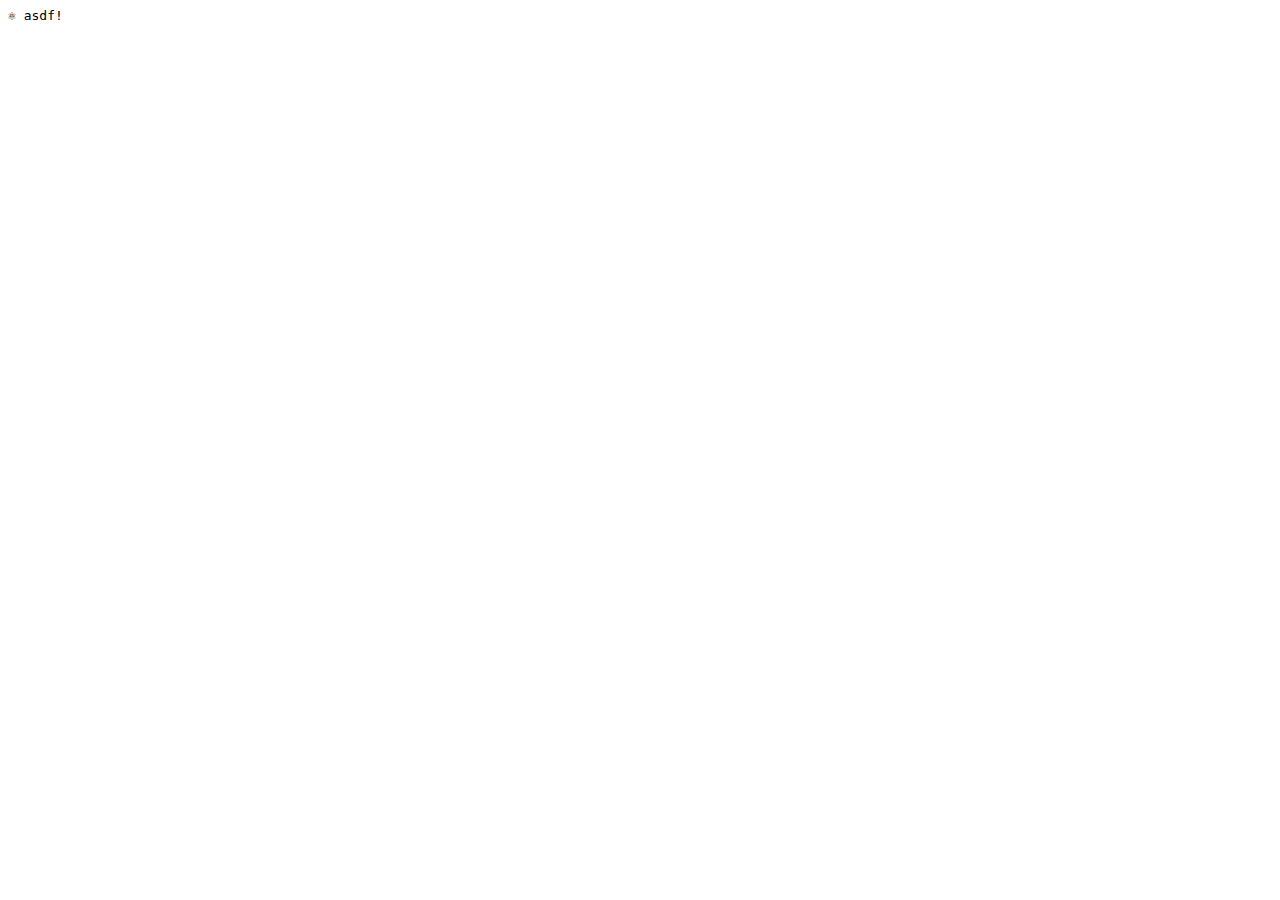
==== pinboard-linker.html @ 653bee5e "Added start of JS ports." ====
<html>
	<head>
		<script src="https://ajax.googleapis.com/ajax/libs/jquery/1.10.2/jquery.min.js" type="text/javascript"></script>
		<script src="pinboard-js/pinboard.js" type="text/javascript"></script>
	</head>
	<body>
		<script src="pinboard-linker.js" type="text/javascript"></script>
		<code class="terminal"></code>
	</body>
</html>
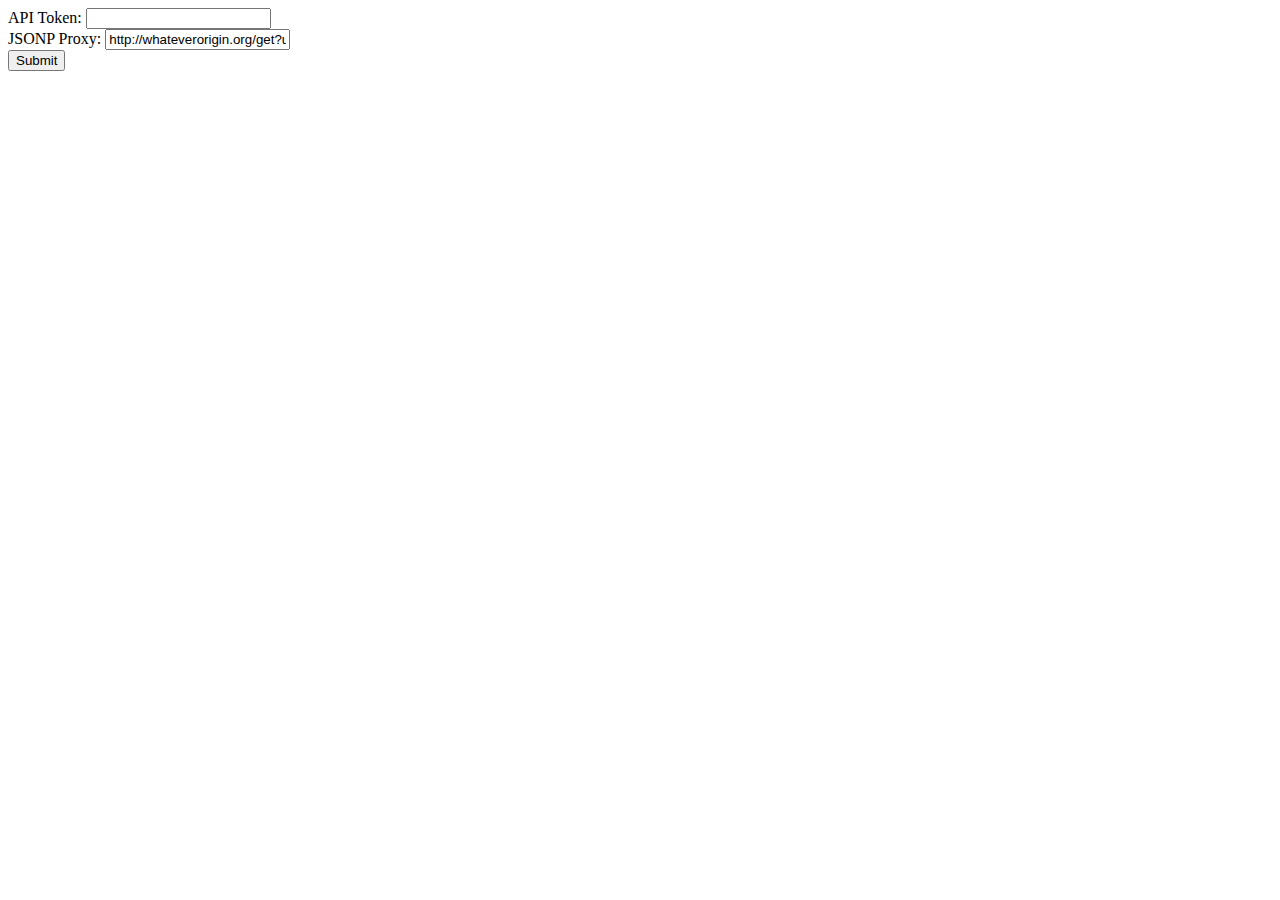
==== commit 009ab58b: "Updated JS files." ====
--- a/pinboard-linker.html
+++ b/pinboard-linker.html
@@ -5,6 +5,19 @@
 	</head>
 	<body>
 		<script src="pinboard-linker.js" type="text/javascript"></script>
-		<code class="terminal"></code>
+		<script src="pinboard-linker-ui.js" type="text/javascript"></script>
+		<script src="console.js" type="text/javascript"></script>
+
+		<div id="ui_login">
+			<form action="javascript:" onsubmit="submit_login(this.parentNode.id, this.form_api_token.value, this.form_proxy.value)">
+  				API Token: <input type="text" name="form_api_token"><br>
+  				JSONP Proxy: <input type="text" name="form_proxy" value="http://whateverorigin.org/get?url="><br>
+  				<input type="submit" value="Submit">
+			</form>
+		</div>
+
+		<div id="ui_dynamic"></div>
+
+		<code id="console"></code>
 	</body>
 </html>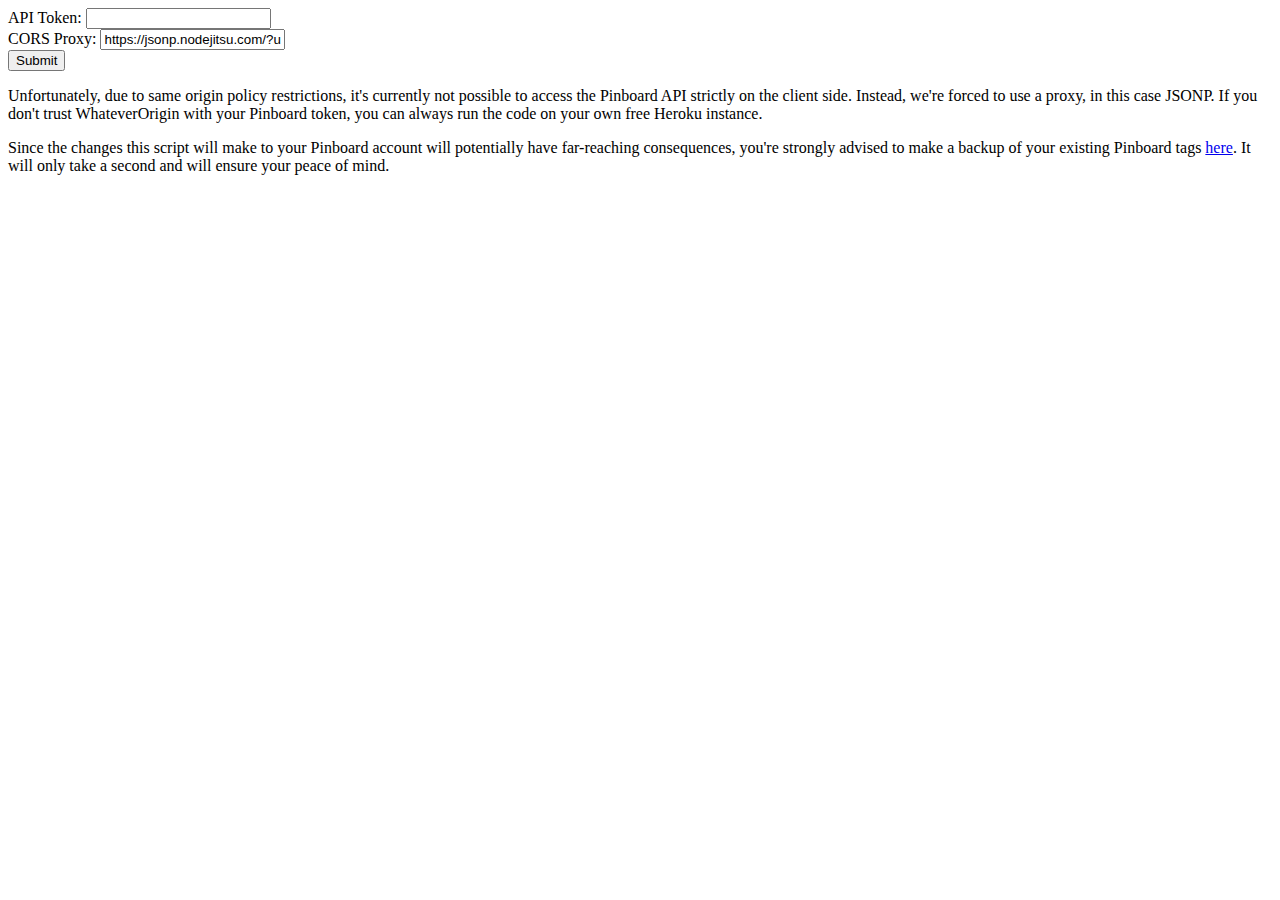
==== commit 740300b4: "There is hope now. (Need to commit pinboard-js also.)" ====
--- a/pinboard-linker.html
+++ b/pinboard-linker.html
@@ -11,12 +11,18 @@
 		<div id="ui_login">
 			<form action="javascript:" onsubmit="submit_login(this.parentNode.id, this.form_api_token.value, this.form_proxy.value)">
   				API Token: <input type="text" name="form_api_token"><br>
-  				JSONP Proxy: <input type="text" name="form_proxy" value="http://whateverorigin.org/get?url="><br>
+  				CORS Proxy: <input type="text" name="form_proxy" value="https://jsonp.nodejitsu.com/?url="><br>
   				<input type="submit" value="Submit">
 			</form>
+
+			<div class="help">
+				<p>Unfortunately, due to same origin policy restrictions, it's currently not possible to access the Pinboard API strictly on the client side. Instead, we're forced to use a proxy, in this case JSONP. If you don't trust WhateverOrigin with your Pinboard token, you can always run the code on your own free Heroku instance.</p>
+			</div>
 		</div>
 
-		<div id="ui_dynamic"></div>
+		<div id="help">
+			<p>Since the changes this script will make to your Pinboard account will potentially have far-reaching consequences, you're strongly advised to make a backup of your existing Pinboard tags <a href="https://pinboard.in/export/">here</a>. It will only take a second and will ensure your peace of mind.</p>
+		</div>
 
 		<code id="console"></code>
 	</body>
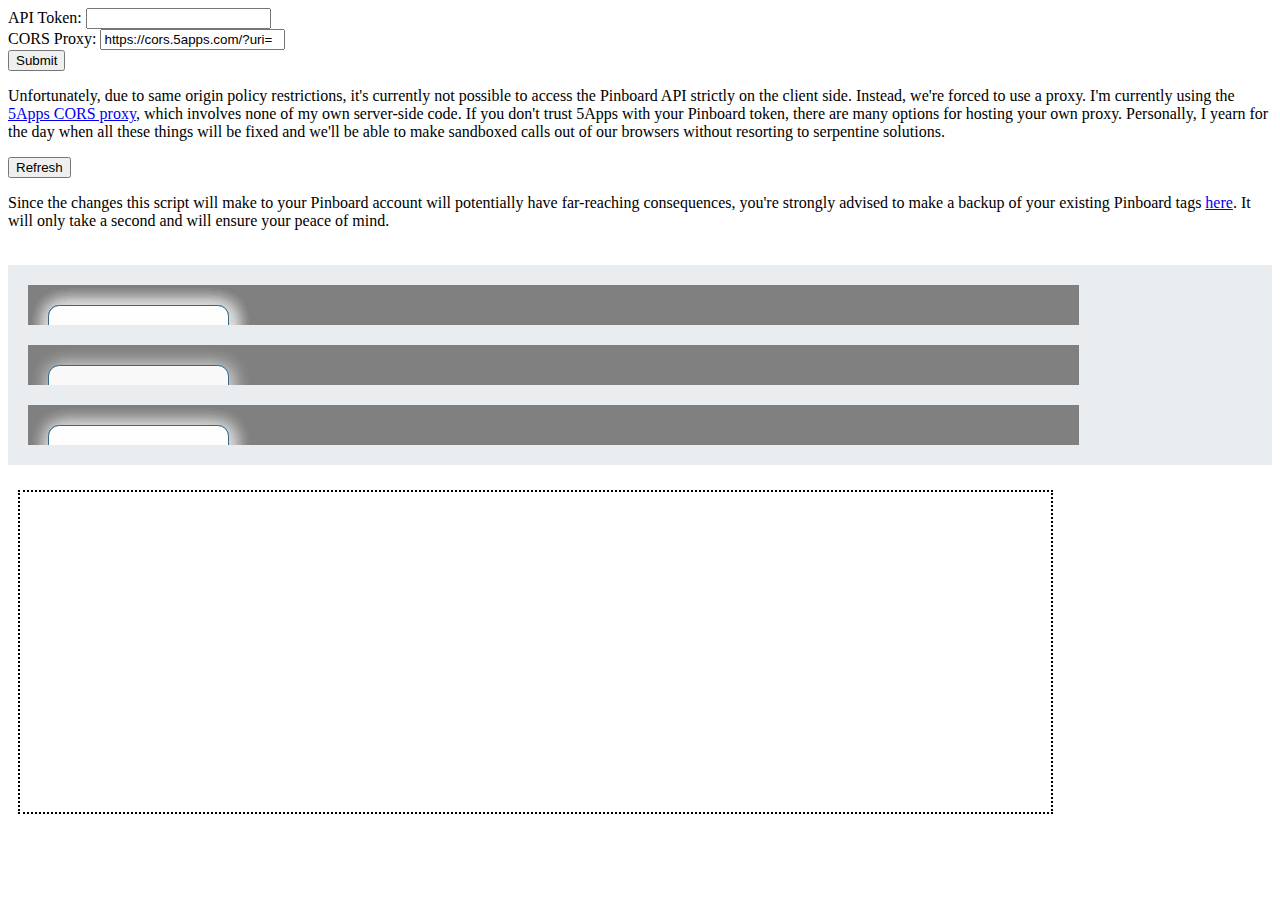
==== commit c7558636: "Working on layout and scrolling." ====
--- a/pinboard-linker.html
+++ b/pinboard-linker.html
@@ -1,6 +1,14 @@
+<!doctype html>
 <html>
 	<head>
+		<link rel="stylesheet" type="text/css" href="pinboard-alias.css">
+
 		<script src="https://ajax.googleapis.com/ajax/libs/jquery/1.10.2/jquery.min.js" type="text/javascript"></script>
+		<script src="jsPlumb/dist/js/jquery.jsPlumb-1.5.5.js" type="text/javascript"></script>
+		<link rel="stylesheet" href="demo.css">
+		<link rel="stylesheet" href="tag-demo.css">
+		<link rel="stylesheet" href="demo-all.css">
+
 		<script src="pinboard-js/pinboard.js" type="text/javascript"></script>
 	</head>
 	<body>
@@ -11,19 +19,53 @@
 		<div id="ui_login">
 			<form action="javascript:" onsubmit="submit_login(this.parentNode.id, this.form_api_token.value, this.form_proxy.value)">
   				API Token: <input type="text" name="form_api_token"><br>
-  				CORS Proxy: <input type="text" name="form_proxy" value="https://jsonp.nodejitsu.com/?url="><br>
+  				CORS Proxy: <input type="text" name="form_proxy" value="https://cors.5apps.com/?uri="><br>
   				<input type="submit" value="Submit">
 			</form>
 
 			<div class="help">
-				<p>Unfortunately, due to same origin policy restrictions, it's currently not possible to access the Pinboard API strictly on the client side. Instead, we're forced to use a proxy, in this case JSONP. If you don't trust WhateverOrigin with your Pinboard token, you can always run the code on your own free Heroku instance.</p>
+				<p>Unfortunately, due to same origin policy restrictions, it's currently not possible to access the Pinboard API strictly on the client side. Instead, we're forced to use a proxy. I'm currently using the <a href="https://blog.5apps.com/2013/03/02/new-service-cors-ssl-proxy.html">5Apps CORS proxy</a>, which involves none of my own server-side code. If you don't trust 5Apps with your Pinboard token, there are many options for hosting your own proxy. Personally, I yearn for the day when all these things will be fixed and we'll be able to make sandboxed calls out of our browsers without resorting to serpentine solutions.</p>
 			</div>
+		</div>
+
+		<div id="ui_tag_view">
+			<div id="tag_view"></div>
+			<input type="button" value="Refresh">
 		</div>
 
 		<div id="help">
 			<p>Since the changes this script will make to your Pinboard account will potentially have far-reaching consequences, you're strongly advised to make a backup of your existing Pinboard tags <a href="https://pinboard.in/export/">here</a>. It will only take a second and will ensure your peace of mind.</p>
 		</div>
 
-		<code id="console"></code>
+		<!-- <div id="jsPlumbCanvas"> -->
+<!-- 		<div class="demo kitchensink-demo" id="kitchensink-demo">
+			<div class="component window" id="window1"><strong>Window 1</strong></div>
+			<div class="component window" id="window2"><strong>Window 2</strong></div>
+			<div class="component window" id="window3"><strong>Window 3</strong></div>
+			<div class="component window" id="window4"><strong>Window 4</strong></div>
+		</div> -->
+
+		<div class="demo" id="tagtest">
+			<div class="tag_group" id="programming_to">
+				<div class="component window tag tag_group_left" id="tag_programming1">Programming</div>
+				<div class="component window tag tag_group_right" id="tag_networking">Networking</div>
+				<div class="component window tag tag_group_right" id="tag_physics">Physics</div>
+				<div class="component window tag tag_group_right" id="tag_game-programming">Game</div>
+				<div class="component window tag tag_group_right" id="tag_c">C</div>
+				<div class="component window tag tag_group_right" id="tag_python">Python</div>
+			</div>
+			<div class="tag_group" id="programming_tofrom">
+				<div class="component window tag tag_group_left" id="tag_programming2">Programming</div>
+				<div class="component window tag tag_group_right" id="tag_coding">Coding</div>
+			</div>
+			<div class="tag_group" id="programming_asdf">
+				<div class="component window tag tag_group_left" id="tag_programming7">Programming</div>
+				<div class="component window tag tag_group_right" id="tag_networking3">Networking</div>
+				<div class="component window tag tag_group_right" id="tag_physics4">Physics</div>
+				<div class="component window tag tag_group_right" id="tag_game-programming5">Game</div>
+			</div>
+		</div>
+
+		<div id="console"></div>
 	</body>
 </html>--- a/pinboard-alias.css
+++ b/pinboard-alias.css
@@ -0,0 +1,22 @@
+#console
+{
+	width:80%;
+	height:300px;
+	/*line-height:50%;*/
+	padding:10px;
+	margin:10px;
+	border-style:dotted;
+	border-width:2px;
+	font-family:monospace;
+	overflow:scroll;
+}
+
+/*div#console
+{
+	line-height:35%;
+}
+
+p#console
+{
+	line-height:300%;
+}*/--- a/demo.css
+++ b/demo.css
@@ -0,0 +1,5 @@
+/** ELEMENT POSITIONS **/
+#window1 {top:5em;left:4em;}
+#window2 {top:17em;left:49em;}
+#window3 {top:31em;left:4em;}
+#window4 {top:9em;left:28em;}
--- a/tag-demo.css
+++ b/tag-demo.css
@@ -0,0 +1,21 @@
+#tagtest
+{
+	width:100%;
+	height:100%;
+	overflow:hidden;
+}
+
+/* main tag group */
+.tag_group
+{
+	width:80%;
+	margin:20px;	
+	height:100%;
+	height:auto;
+	padding:20px;
+	position:relative;
+	/*display:inline-block;*/
+	background-color:gray;
+	/*position:relative;*/
+	overflow:hidden;
+}
--- a/demo-all.css
+++ b/demo-all.css
@@ -0,0 +1,106 @@
+/* disable selection on the graph */
+.demo *
+{
+  -webkit-touch-callout: none;
+  -webkit-user-select: none;
+  -khtml-user-select: none;
+  -moz-user-select: -moz-none;
+  -ms-user-select: none;
+  user-select: none;
+}
+
+.demo
+{
+  position: relative;
+  width:80%;
+  height:563px;
+  overflow:auto;  
+  margin-top:35px;
+  margin-bottom:25px;
+  background-color:#eaedef;
+}
+
+.window, .label
+{
+  text-align:center;
+  z-index:24;
+	cursor:pointer;
+	box-shadow: 2px 2px 19px #aaa;
+  -o-box-shadow: 2px 2px 19px #aaa;
+  -webkit-box-shadow: 2px 2px 19px #aaa;
+  -moz-box-shadow: 2px 2px 19px #aaa;  
+}
+
+.label
+{
+  font-size:13px; 
+  padding:8px;
+  padding:8px;
+}
+
+.component
+{ 
+  border:1px solid #346789; 
+  border-radius:0.5em;        
+  opacity:0.8; 
+  filter:alpha(opacity=80);
+  background-color:white;
+  color:black;
+  padding:0.5em;   
+  font-size:1.4em;
+}
+
+.component:hover
+{
+  border:1px solid #123456;
+  box-shadow: 2px 2px 19px #444;
+  -o-box-shadow: 2px 2px 19px #444;
+  -webkit-box-shadow: 2px 2px 19px #444;
+  -moz-box-shadow: 2px 2px 19px #fff;
+  opacity:0.9;
+  filter:alpha(opacity=90);
+}
+
+.window
+{
+  background-color:white;
+  border:1px solid #346789;
+  box-shadow: 2px 2px 19px #e0e0e0;
+  -o-box-shadow: 2px 2px 19px #e0e0e0;
+  -webkit-box-shadow: 2px 2px 19px #e0e0e0;
+  -moz-box-shadow: 2px 2px 19px #e0e0e0;
+  -moz-border-radius:0.5em;
+  border-radius:0.5em;        
+  width:5em; height:5em;        
+  position:absolute;    
+  color:black;
+  padding:0.5em;
+  width:7em;
+  height:1.5em;
+  line-height:1.5em;
+  -webkit-transition: -webkit-box-shadow 0.15s ease-in;
+  -moz-transition: -moz-box-shadow 0.15s ease-in;
+  -o-transition: -o-box-shadow 0.15s ease-in;
+  transition: box-shadow 0.15s ease-in;
+}
+
+.window:hover
+{
+  border:1px solid #123456;
+  box-shadow: 2px 2px 19px #444;
+  -o-box-shadow: 2px 2px 19px #444;
+  -webkit-box-shadow: 2px 2px 19px #444;
+  -moz-box-shadow: 2px 2px 19px #fff;
+  opacity:0.9;
+  filter:alpha(opacity=90);
+}
+
+.window a
+{
+  font-family:helvetica;
+}
+
+path, ._jsPlumb_endpoint { cursor:pointer; }
+._jsPlumb_connector { z-index:18; }
+._jsPlumb_endpoint { z-index:19; }
+._jsPlumb_overlay { z-index:20; }
